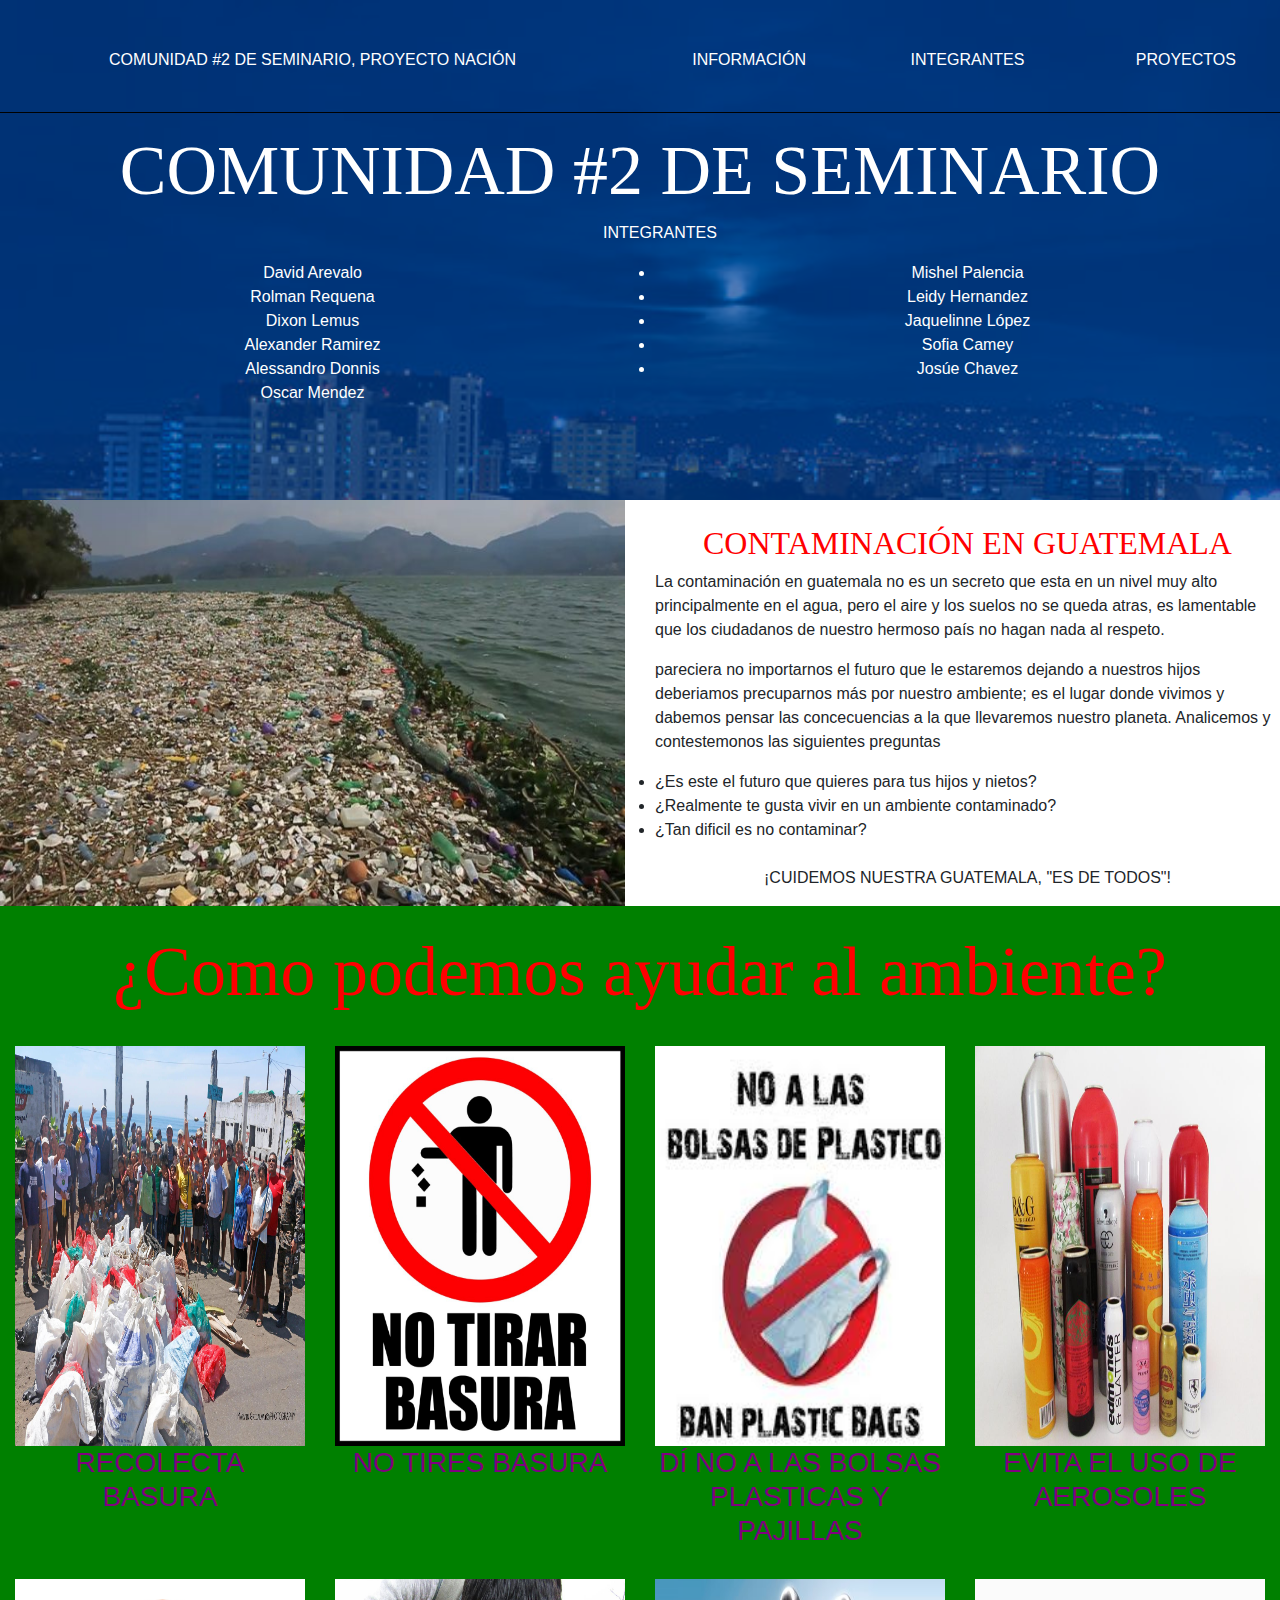
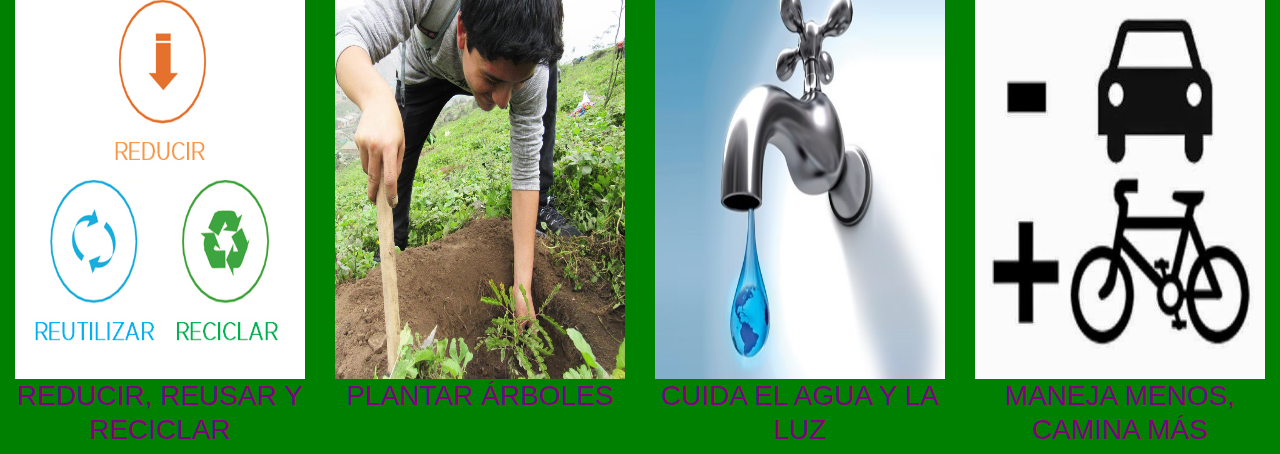
==== requena/index.html @ 913671df "contribuir" ====
<!DOCTYPE html>
<html>
<head>
	<title>SEMINARIO</title>
	<!--css de bootstrap-->
	<link rel="stylesheet" href="lib/bootstrap/css/bootstrap.css">
	<!--css-->
	<link rel="stylesheet" href="css/style.css">
</head>
<body>
	<!--PRIMER CONTENEDOR-->
	<div class="container-fluid one">
		<div class="row"><br><br></div>
		<div class="row">
			<div class="col-md-6">COMUNIDAD #2 DE SEMINARIO, PROYECTO NACIÓN</div>
			<div class="col-md-2"><a class="zz" href="index.html">INFORMACIÓN</a></div>
			<div class="col-md-2"><a class="zz" href="">INTEGRANTES</a></div>
			<div class="col-md-2"><a class="zz" href="">PROYECTOS</a></div>
		</div>
		<div class="row">
			<div class="col-md-12">
				<br><hr>
			</div>
		</div>
		<div class="row">
			<div class="col-md-12">
				<h1>COMUNIDAD #2 DE SEMINARIO</h1>
			</div>
		</div>
		<div class="row">
			<div class="col-md-12">
				<ul>INTEGRANTES</ul>
			</div>
		</div>
		<div class="row">
			<div class="col-md-6">
				<li>David Arevalo</li>
				<li>Rolman Requena</li>
				<li>Dixon Lemus</li>
				<li>Alexander Ramirez</li>
				<li>Alessandro Donnis</li>
				<li>Oscar Mendez</li>
			</div>
			<div class="col-md-6">
				<li>Mishel Palencia</li>
				<li>Leidy Hernandez</li>
				<li>Jaquelinne López</li>
				<li>Sofia Camey</li>
				<li>Josúe Chavez</li>
			</div>
		</div>
	</div>
	<!--SEGUNDO CONTENEDOR-->
	<div class="container-fluid wit">
		<div class="row">
			<div class="col-md-6">
				<img class="im" src="img/e1.jpg">
			</div>
			<div class="col-md-6">
				<br>
				<h2 class="trd">CONTAMINACIÓN EN GUATEMALA</h2>
				<p>La contaminación en guatemala no es un secreto que esta en un nivel muy alto principalmente en el agua, pero el aire y los suelos no se queda atras, es lamentable que los ciudadanos de nuestro hermoso país no hagan nada al respeto.</p>
				<p>pareciera no importarnos el futuro que le estaremos dejando a nuestros hijos deberiamos precuparnos más por nuestro ambiente; es el lugar donde vivimos y dabemos pensar las concecuencias a la que llevaremos nuestro planeta. Analicemos y contestemonos las siguientes preguntas</p>
				<li>¿Es este el futuro que quieres para tus hijos y nietos?</li>
				<li>¿Realmente te gusta vivir en un ambiente contaminado?</li>
				<li>¿Tan dificil es no contaminar?</li>
				<br>
				<p class="ce">¡CUIDEMOS NUESTRA GUATEMALA, "ES DE TODOS"!</p>
			</div>
		</div>
	</div>
	<!--TERCER CONTENEDOR-->
	<div class="container-fluid bl">
		<div class="row"><br></div>
		<div class="row">
			<div class="col-md-12">
				<h1 class="trd">¿Como podemos ayudar al ambiente?</h1>
			</div>
		</div>
		<div class="row"><br></div>
		<div class="row">
			<div class="col-md-3">
				<img class="in" src="img/e2.jpg">
				<h3>RECOLECTA BASURA</h3>
			</div>
			<div class="col-md-3">
				<img class="in" src="img/e3.jpg">
				<h3>NO TIRES BASURA</h3>
			</div>
			<div class="col-md-3">
				<img class="in" src="img/e4.jpg">
				<h3>DÍ NO A LAS BOLSAS PLASTICAS Y PAJILLAS</h3>
			</div>
			<div class="col-md-3">
				<img class="in" src="img/e5.jpg">
				<h3>EVITA EL USO DE AEROSOLES</h3>
			</div>
		</div>
		<div class="row"><br></div>
		<div class="row">
			<div class="col-md-3">
				<img class="in" src="img/e6.jpg">
				<h3>REDUCIR, REUSAR Y RECICLAR</h3>
			</div>
			<div class="col-md-3">
				<img class="in" src="img/e7.jpg">
				<h3>PLANTAR ÁRBOLES</h3>
			</div>
			<div class="col-md-3">
				<img class="in" src="img/e8.jpg">
				<h3>CUIDA EL AGUA Y LA LUZ</h3>
			</div>
			<div class="col-md-3">
				<img class="in" src="img/e9.jpg">
				<h3>MANEJA MENOS, CAMINA MÁS</h3>
			</div>
		</div>
	</div>

	<!--js de bootstrap-->
	<script src ="lib/bootstrap/js/bootstrap.js"></script>
	<!--js de angular-->
	<script type="lib/angular/test-bundles/angular.js"></script>
	<!--js-->
</body>
</html>
---- requena/css/style.css ----
body {
	background: url(../img/fond1.jpg) no-repeat fixed;
	-webkit-background-size:cover;
}
.one {
	background-color: rgba(0, 64, 153, 0.7);
	-webkit-background-size:cover;
	height: 500px;
  	max-width: 100%;
	text-align: center;
	color:#FFFFFF;
	padding: 0 !important;
	margin: 0 !important;
}
.zz {
	color: #FFFFFF;
	border:1px #FFFFFF;
}
h1 {
	font-family: algerian;
	font-size: 70px;
}
.bl {
	background-color: black;
}
hr {
	background-color: black;
}
.wit {
	background-color: white;
	padding: 0 !important;
	margin: 0 !important;
}
.im {
	padding: 0 !important;
	margin: 0 !important;
	width: 100%;
	height: 100%;
}
h2 {
	font-family: algerian;
	text-align: center;
}
.trd {
	color: red;
	text-align: center;
}
.ce{
	text-align: center;
}
.bl {
	background-color: green;
}
.in {
	width: 100%;
	height: 400px;
}
h3 {
	color:purple;
	text-align: center;
}
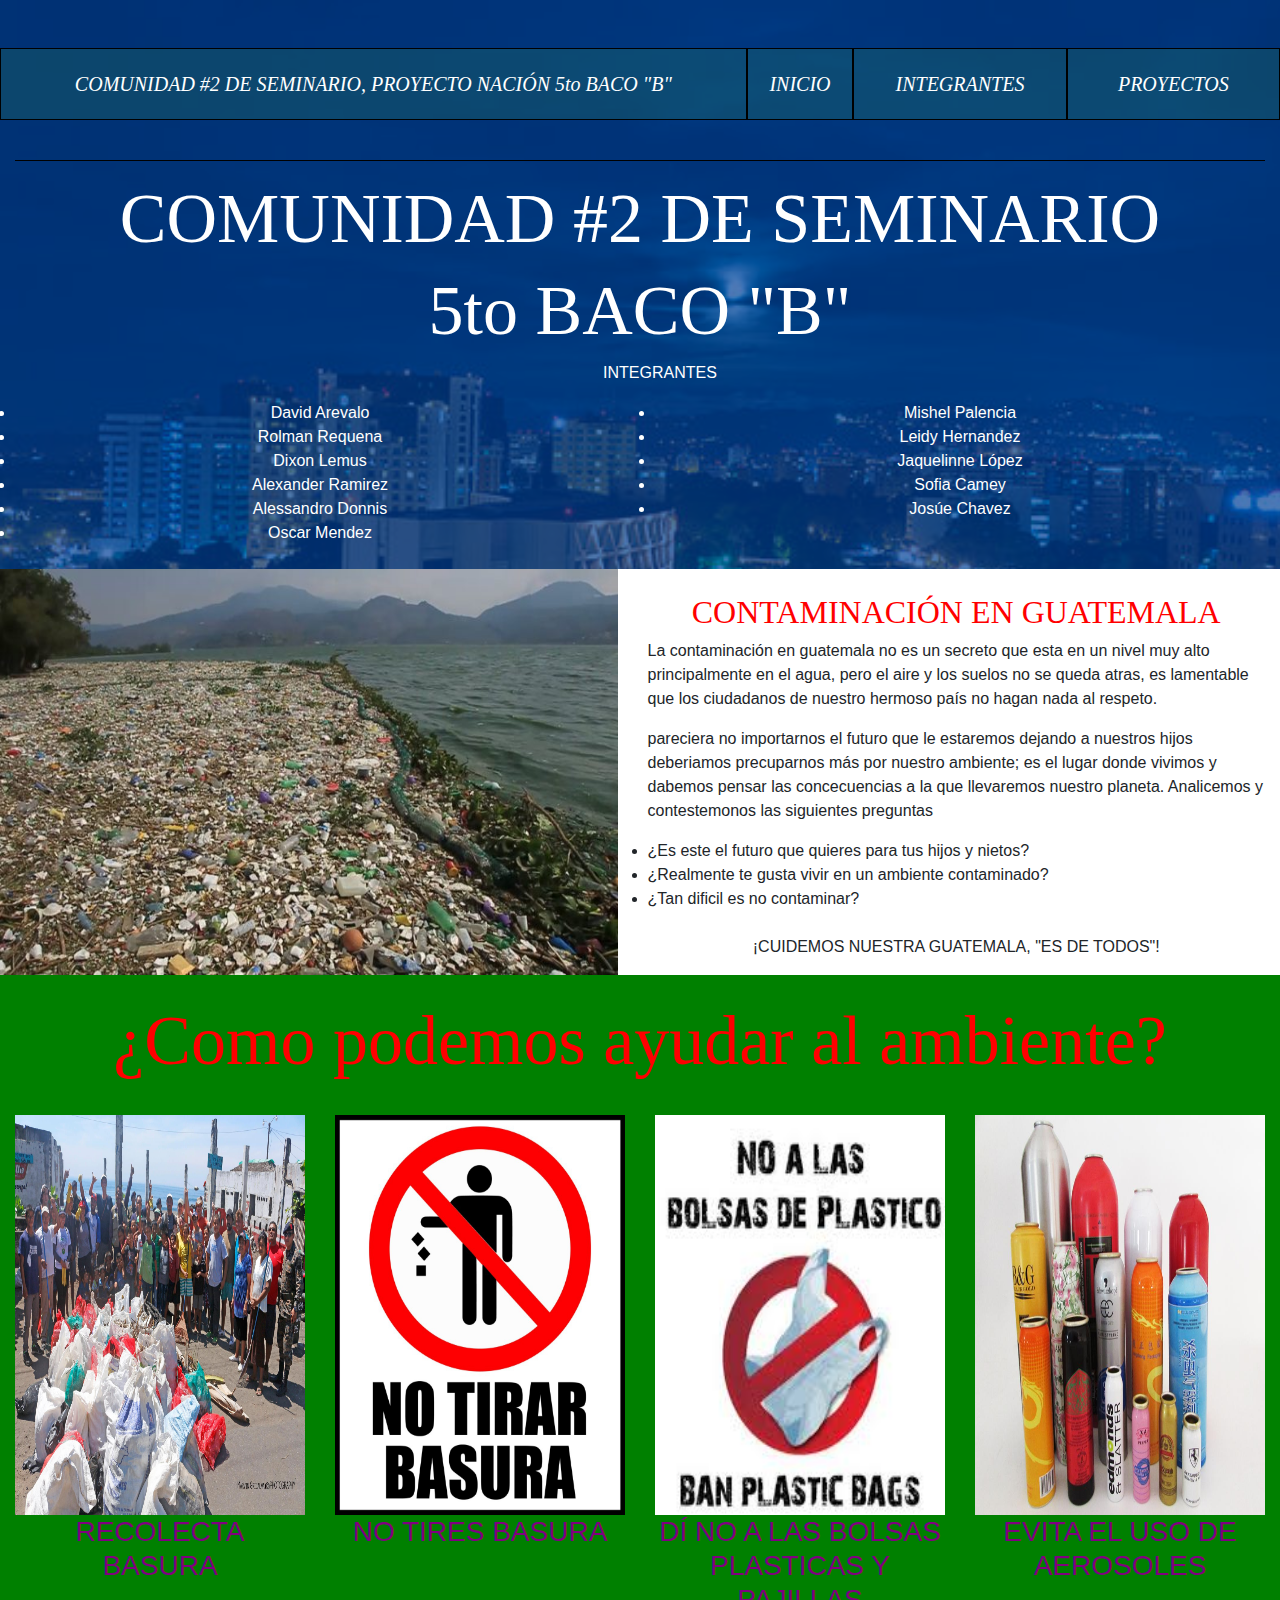
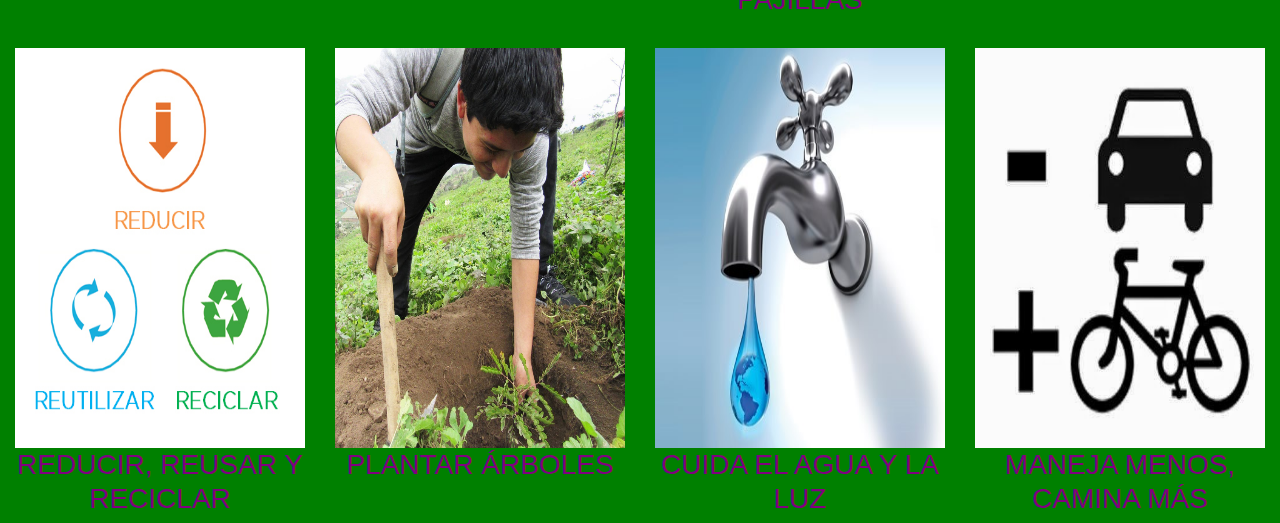
==== commit 9d5571cc: "INTEGRANTES" ====
--- a/requena/index.html
+++ b/requena/index.html
@@ -1,21 +1,23 @@
 <!DOCTYPE html>
 <html>
+<meta name="viewport" content="width=device-width, initial-scale=1.0">
 <head>
 	<title>SEMINARIO</title>
 	<!--css de bootstrap-->
 	<link rel="stylesheet" href="lib/bootstrap/css/bootstrap.css">
 	<!--css-->
 	<link rel="stylesheet" href="css/style.css">
+	<link rel="icon" href="img/i1.png">
 </head>
 <body>
 	<!--PRIMER CONTENEDOR-->
 	<div class="container-fluid one">
 		<div class="row"><br><br></div>
 		<div class="row">
-			<div class="col-md-6">COMUNIDAD #2 DE SEMINARIO, PROYECTO NACIÓN</div>
-			<div class="col-md-2"><a class="zz" href="index.html">INFORMACIÓN</a></div>
-			<div class="col-md-2"><a class="zz" href="">INTEGRANTES</a></div>
-			<div class="col-md-2"><a class="zz" href="">PROYECTOS</a></div>
+			<div class="col-md-7 nac">COMUNIDAD #2 DE SEMINARIO, PROYECTO NACIÓN 5to BACO "B"</div>
+			<div class="col-md-1 nac"><a class="zz" href="index.html">INICIO</a></div>
+			<div class="col-md-2 nac"><a class="zz" href="tem/integrantes.html">INTEGRANTES</a></div>
+			<div class="col-md-2 nac"><a class="zz" href="tem/proyectos.html">PROYECTOS</a></div>
 		</div>
 		<div class="row">
 			<div class="col-md-12">
@@ -25,6 +27,7 @@
 		<div class="row">
 			<div class="col-md-12">
 				<h1>COMUNIDAD #2 DE SEMINARIO</h1>
+				<h1>5to BACO "B"</h1>
 			</div>
 		</div>
 		<div class="row">
@@ -49,6 +52,7 @@
 				<li>Josúe Chavez</li>
 			</div>
 		</div>
+		<div class="row"><br></div>
 	</div>
 	<!--SEGUNDO CONTENEDOR-->
 	<div class="container-fluid wit">
@@ -79,38 +83,38 @@
 		</div>
 		<div class="row"><br></div>
 		<div class="row">
-			<div class="col-md-3">
+			<div class="col-md-3 col-sm-4 col-xs-4 lg-4">
 				<img class="in" src="img/e2.jpg">
 				<h3>RECOLECTA BASURA</h3>
 			</div>
-			<div class="col-md-3">
+			<div class="col-md-3 col-sm-4 col-xs-4 lg-4">
 				<img class="in" src="img/e3.jpg">
 				<h3>NO TIRES BASURA</h3>
 			</div>
-			<div class="col-md-3">
+			<div class="col-md-3 col-sm-4 col-xs-4 lg-4">
 				<img class="in" src="img/e4.jpg">
 				<h3>DÍ NO A LAS BOLSAS PLASTICAS Y PAJILLAS</h3>
 			</div>
-			<div class="col-md-3">
+			<div class="col-md-3 col-sm-4 col-xs-4 lg-4">
 				<img class="in" src="img/e5.jpg">
 				<h3>EVITA EL USO DE AEROSOLES</h3>
 			</div>
 		</div>
 		<div class="row"><br></div>
 		<div class="row">
-			<div class="col-md-3">
+			<div class="col-md-3 col-sm-4 col-xs-4 lg-4">
 				<img class="in" src="img/e6.jpg">
 				<h3>REDUCIR, REUSAR Y RECICLAR</h3>
 			</div>
-			<div class="col-md-3">
+			<div class="col-md-3 col-sm-4 col-xs-4 lg-4">
 				<img class="in" src="img/e7.jpg">
 				<h3>PLANTAR ÁRBOLES</h3>
 			</div>
-			<div class="col-md-3">
+			<div class="col-md-3 col-sm-4 col-xs-4 lg-4">
 				<img class="in" src="img/e8.jpg">
 				<h3>CUIDA EL AGUA Y LA LUZ</h3>
 			</div>
-			<div class="col-md-3">
+			<div class="col-md-3 col-sm-4 col-xs-4 lg-4">
 				<img class="in" src="img/e9.jpg">
 				<h3>MANEJA MENOS, CAMINA MÁS</h3>
 			</div>
--- a/requena/css/style.css
+++ b/requena/css/style.css
@@ -5,12 +5,10 @@
 .one {
 	background-color: rgba(0, 64, 153, 0.7);
 	-webkit-background-size:cover;
-	height: 500px;
+	height: 100%;
   	max-width: 100%;
 	text-align: center;
 	color:#FFFFFF;
-	padding: 0 !important;
-	margin: 0 !important;
 }
 .zz {
 	color: #FFFFFF;
@@ -28,11 +26,10 @@
 }
 .wit {
 	background-color: white;
-	padding: 0 !important;
-	margin: 0 !important;
+	padding-left: 0 !important;
 }
 .im {
-	padding: 0 !important;
+	padding-left: 0 !important;
 	margin: 0 !important;
 	width: 100%;
 	height: 100%;
@@ -58,4 +55,28 @@
 h3 {
 	color:purple;
 	text-align: center;
+}
+.imm {
+	width: 100%;
+	height: 100%;
+	padding: 4px;
+	text-align: center;
+}
+.bk {
+	background-color: black;
+	padding-left: 0 !important;
+}
+.bb {
+	color: white;
+	padding-right: 100px;
+	padding-left:  100px;
+	text-align: center;
+}
+.nac {
+	border:1px solid black;
+	padding: 20px;
+	background-color: rgba(113, 255, 43, 0.1);
+	font-size: 20px;
+	font-family: cursive;
+	font-style: italic;
 }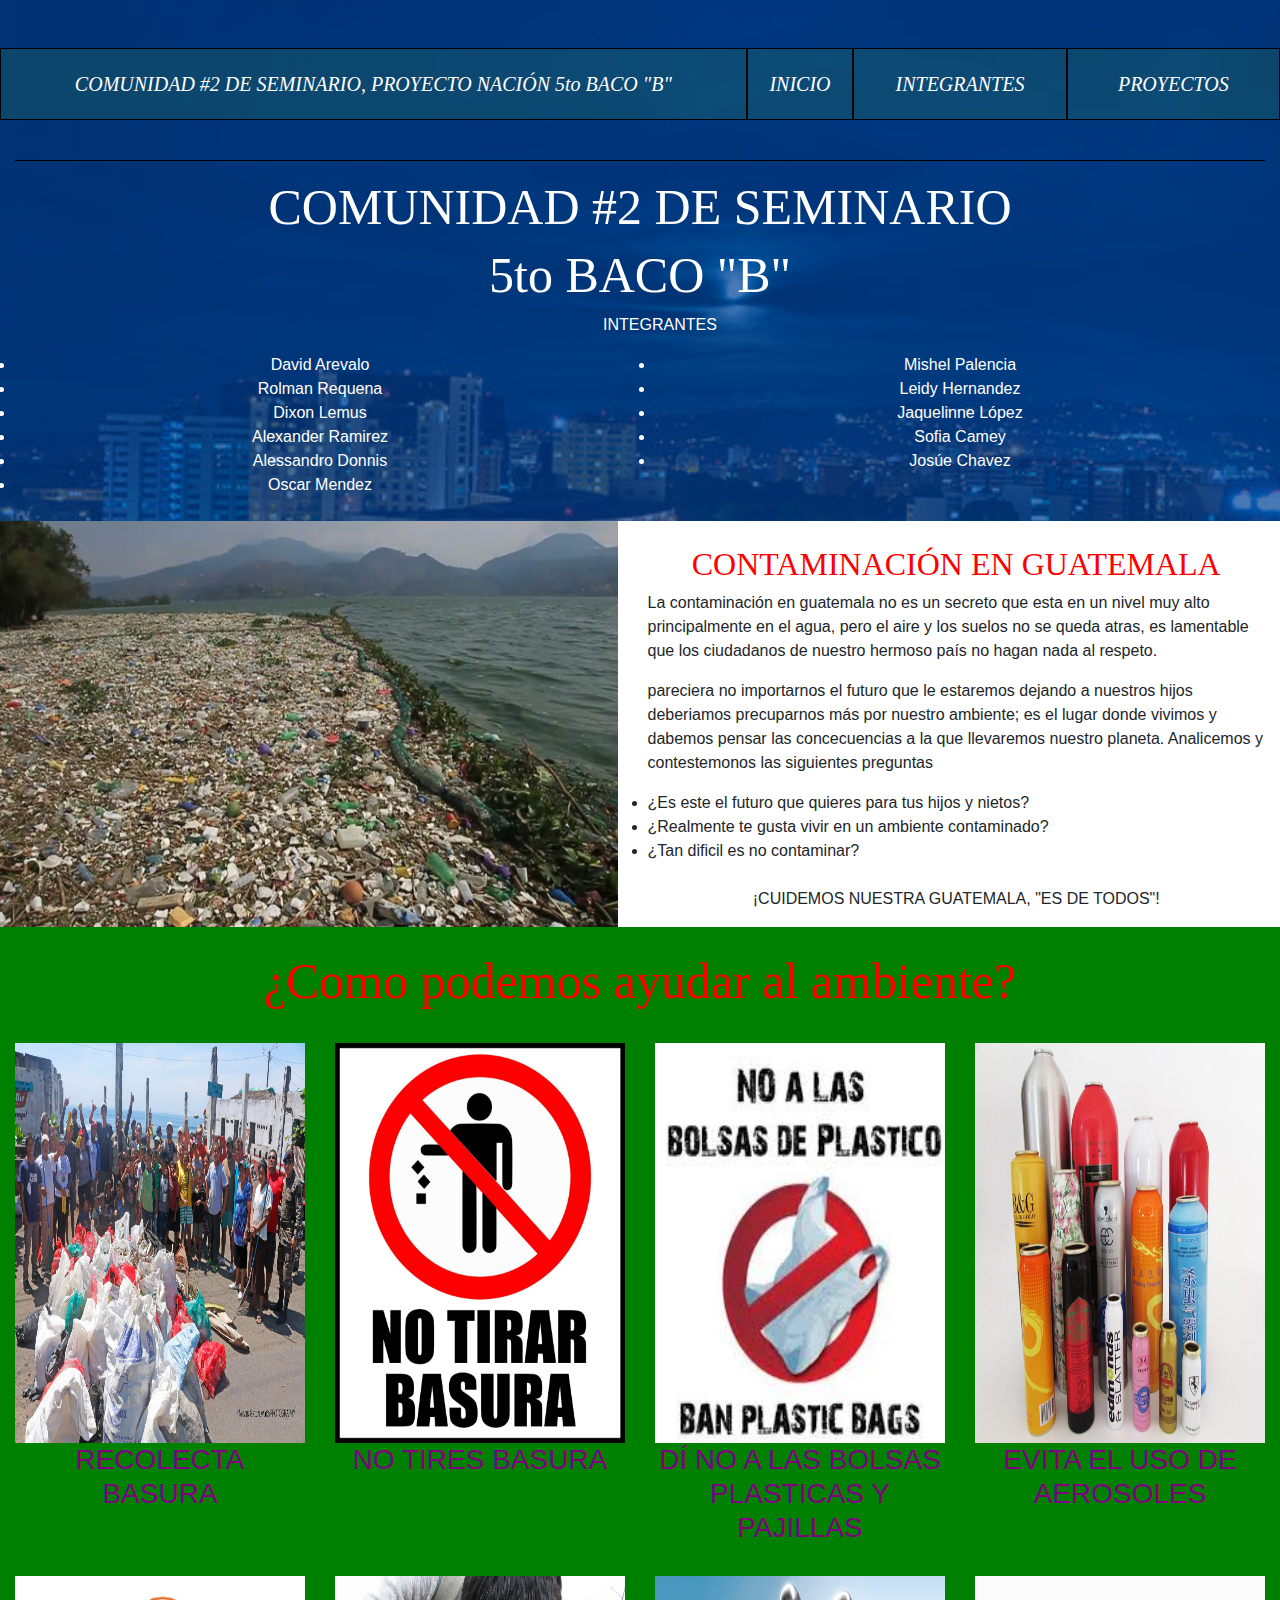
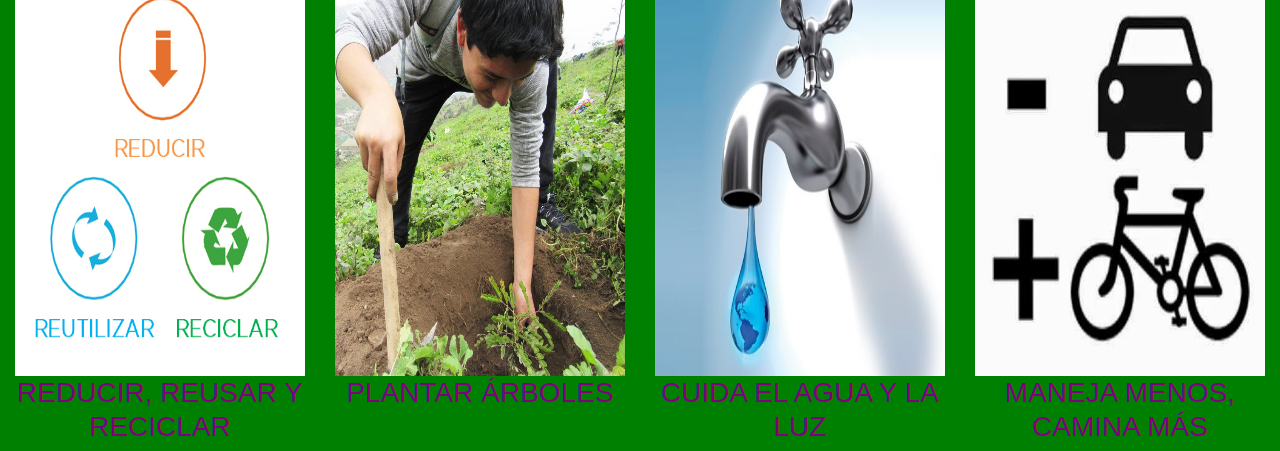
==== commit ffab7538: "FIN" ====
--- a/requena/index.html
+++ b/requena/index.html
@@ -1,5 +1,6 @@
 <!DOCTYPE html>
 <html>
+<meta charset="utf-8">
 <meta name="viewport" content="width=device-width, initial-scale=1.0">
 <head>
 	<title>SEMINARIO</title>
--- a/requena/css/style.css
+++ b/requena/css/style.css
@@ -16,7 +16,7 @@
 }
 h1 {
 	font-family: algerian;
-	font-size: 70px;
+	font-size: 50px;
 }
 .bl {
 	background-color: black;
